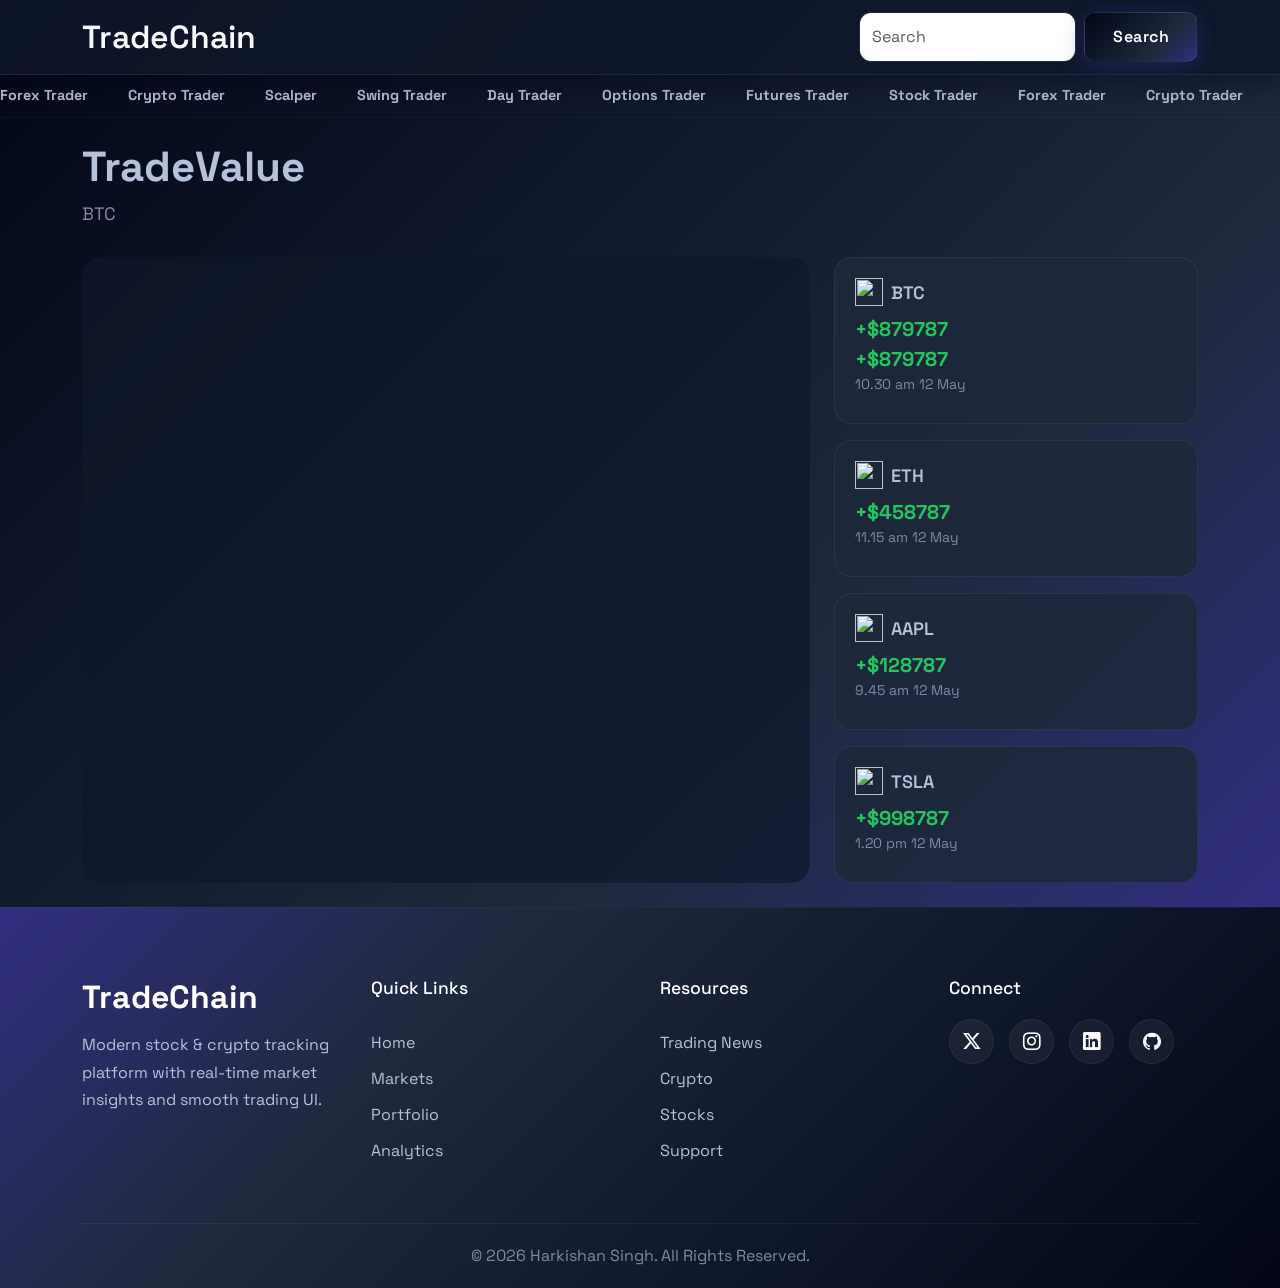
==== index.html @ 0bcbeb7f "stock-website" ====
<!DOCTYPE html>
<html lang="en">

<head>
    <meta charset="UTF-8">
    <meta name="viewport" content="width=device-width, initial-scale=1.0">
    <title>Trade_Chain</title>

    <!-- Bootstrap link -->
    <link href="https://cdn.jsdelivr.net/npm/bootstrap@5.3.8/dist/css/bootstrap.min.css" rel="stylesheet">

    <!-- Bootstrap Icon link -->
    <link rel="stylesheet" href="https://cdn.jsdelivr.net/npm/bootstrap-icons@1.13.1/font/bootstrap-icons.min.css">

    <!-- Font Awesome -->
    <link rel="stylesheet" href="https://cdnjs.cloudflare.com/ajax/libs/font-awesome/7.0.1/css/all.min.css" />

    <!-- Custom CSS -->
    <link rel="stylesheet" href="./css/style.css">

    <!-- Chart JS -->
    <script src="https://cdn.jsdelivr.net/npm/chart.js"></script>
</head>

<body>

    <div class="bg-div">
        <!-- Navbar -->
        <nav class="navbar">
            <div class="container">
                <a href="./index.html" class="navbar-brand text-light fs-2 fw-semibold">TradeChain</a>
                <form class="d-flex" role="search">
                    <input class="form-control me-2 search-input" id="input-stock" type="search" placeholder="Search">
                    <button class="btn btn-outline-success trade-btn" type="submit">
                        Search
                    </button>
                </form>
            </div>
        </nav>

        <div class="ticker">
            <div class="ticker-track">
                <span>Forex Trader</span>
                <span>Crypto Trader</span>
                <span>Scalper</span>
                <span>Swing Trader</span>
                <span>Day Trader</span>
                <span>Options Trader</span>
                <span>Futures Trader</span>
                <span>Stock Trader</span>

                <span>Forex Trader</span>
                <span>Crypto Trader</span>
                <span>Scalper</span>
                <span>Swing Trader</span>
                <span>Day Trader</span>
                <span>Options Trader</span>
                <span>Futures Trader</span>
                <span>Stock Trader</span>
            </div>
        </div>


        <!-- Main Section -->
        <div class="container py-4">
            <div class="stock-div">
                <h2>TradeValue</h2>
                <p id="active-trade-name">BTC</p>
            </div>

            <div class="chart-div">
                <!-- Chart -->
                <div class="chart-box">
                    <canvas id="stock-chart"></canvas>
                </div>

                <!-- Cards -->
                <div class="cards">
                    <div class="card">
                        <div class="d-flex align-items-center gap-2">
                            <img class="stock-img" id="card-stock-img"
                                src="https://financialmodelingprep.com/image-stock/BTC.png">
                            <p class="stock-name  m-0" id="card-stock-name">BTC</p>
                        </div>

                        <div class="py-2">
                            <p class="stock-price m-0" id="card-stock-opening-price">+$879787</p>
                            <p class="stock-price m-0" id="card-stock-close-price">+$879787</p>
                            <p class="stock-time m-0" id="card-stock-time">10.30 am 12 May</p>
                        </div>
                    </div>

                    <div class="card">
                        <div class="d-flex align-items-center gap-2">
                            <img class="stock-img" src="https://financialmodelingprep.com/image-stock/ETH.png">
                            <p class="stock-name m-0">ETH</p>
                        </div>

                        <div class="py-2">
                            <p class="stock-price m-0">+$458787</p>
                            <p class="stock-time m-0">11.15 am 12 May</p>
                        </div>
                    </div>

                    <div class="card">
                        <div class="d-flex align-items-center gap-2">
                            <img class="stock-img" src="https://financialmodelingprep.com/image-stock/AAPL.png">
                            <p class="stock-name m-0">AAPL</p>
                        </div>

                        <div class="py-2">
                            <p class="stock-price m-0">+$128787</p>
                            <p class="stock-time m-0">9.45 am 12 May</p>
                        </div>
                    </div>

                    <div class="card">
                        <div class="d-flex align-items-center gap-2">
                            <img class="stock-img" src="https://financialmodelingprep.com/image-stock/TSLA.png">
                            <p class="stock-name m-0">TSLA</p>
                        </div>

                        <div class="py-2">
                            <p class="stock-price m-0">+$998787</p>
                            <p class="stock-time m-0">1.20 pm 12 May</p>
                        </div>
                    </div>

                </div>

            </div>

        </div>

    </div>

    <!-- Footer -->
    <footer class="footer">
        <div class="container">

            <div class="footer-top">

                <div class="footer-brand">
                    <h2>TradeChain</h2>
                    <p>
                        Modern stock & crypto tracking platform with
                        real-time market insights and smooth trading UI.
                    </p>
                </div>

                <div class="footer-links">
                    <h5>Quick Links</h5>

                    <a href="#">Home</a>
                    <a href="#">Markets</a>
                    <a href="#">Portfolio</a>
                    <a href="#">Analytics</a>
                </div>

                <div class="footer-links">
                    <h5>Resources</h5>

                    <a href="#">Trading News</a>
                    <a href="#">Crypto</a>
                    <a href="#">Stocks</a>
                    <a href="#">Support</a>
                </div>

                <div class="footer-social">
                    <h5>Connect</h5>

                    <div class="social-icons">
                        <a href="#"><i class="bi bi-twitter-x"></i></a>
                        <a href="#"><i class="bi bi-instagram"></i></a>
                        <a href="#"><i class="bi bi-linkedin"></i></a>
                        <a href="#"><i class="bi bi-github"></i></a>
                    </div>
                </div>

            </div>

            <div class="footer-bottom">
                <p class="m-0">
                    © 2026 Harkishan Singh. All Rights Reserved.
                </p>
            </div>

        </div>
    </footer>


    <!-- Bootstrap JS -->
    <script src="https://cdn.jsdelivr.net/npm/bootstrap@5.3.8/dist/js/bootstrap.bundle.min.js"></script>

    <!-- Custom JS -->
    <script src="./chart.js"></script>
    <script src="./script.js"></script>
</body>



</html>
---- css/style.css ----
@import url(./variable.css);
@import url(./responsive.css);

* {
    box-sizing: border-box;
    padding: 0;
    margin: 0;
    font-family: "Space Grotesk", sans-serif;
}

.bg-div {
    background: var(--trading-style);
    width: 100%;
    min-height: 100vh;
}

/* Navbar */

nav {
    background: rgba(15, 23, 42, 0.85);
    border-bottom: 1px solid rgba(255, 255, 255, 0.08);
    box-shadow: 0 8px 24px rgba(2, 6, 23, 0.45);
    padding: 14px 0;
    flex-wrap: nowrap !important;
}

.search-input:focus {
    border-color: rgba(99, 102, 241, 0.6);
    box-shadow:
        0 0 0 4px rgba(99, 102, 241, 0.15),
        0 0 20px rgba(79, 70, 229, 0.18);
    outline: none;
}

.search-input {
    border: 1px solid rgba(255, 255, 255, 0.08);

    color: var(--text-muted);

    border-radius: 12px;

    transition: 0.3s ease;

    box-shadow: none;

}

.ticker {
    width: 100%;
    overflow: hidden;
    border-bottom: 1px dotted rgba(255, 255, 255, 0.06);
    padding: 10px 0;
}

.ticker-track {
    display: flex;
    gap: 40px;
    width: max-content;
    animation: scroll 20s linear infinite;
}

.ticker-track span {
    font-size: 0.9rem;
    font-weight: bold;
    color: var(--text-secondary);
}


@keyframes scroll {
    from {
        transform: translateX(100%);
    }

    to {
        transform: translateX(-100%);
    }
}



.stock-div h2 {
    color: var(--text-secondary);
    font-size: 42px;
    font-weight: 700;
}

.stock-div p {
    color: var(--text-muted);
    font-size: 18px;
}


.chart-div {
    display: grid;
    grid-template-columns: 2fr 1fr;
    gap: 24px;
    margin-top: 30px;
}



.chart-box {
    background: rgba(15, 23, 42, 0.7);
    border-radius: 20px;
    padding: 20px;
    min-height: 450px;
    min-width: 450px;
}



.cards {
    display: grid;
    grid-template-columns: repeat(auto-fit, minmax(250px, 1fr));
    gap: 16px;
}


.card {
    background: rgba(30, 41, 59, 0.9);
    border-radius: 18px;
    padding: 20px;
    border: 1px solid rgba(255, 255, 255, 0.06);

    transition:
        transform 0.4s ease,
        box-shadow 0.4s ease;
}

.card:hover {
    transform: scale(1.05);
    box-shadow:
        0 10px 30px rgba(59, 130, 246, 0.18),
        0 0 20px rgba(99, 102, 241, 0.12);
    cursor: pointer;
}

.stock-img {
    width: 28px;
    height: 28px;
    object-fit: contain;
}

.stock-name {
    color: var(--text-secondary);
    font-size: 18px;
    font-weight: 600;
}

.stock-price {
    color: var(--accent-green) !important;
    font-size: 20px;
    font-weight: 700;
}

.stock-time {
    color: var(--text-muted) !important;
    font-size: 14px;
}

.trade-btn {
    padding: 12px 28px;

    border: none;
    border-radius: 12px;

    background: var(--trading-style);

    color: var(--text-primary);

    font-weight: 600;
    letter-spacing: 0.5px;

    cursor: pointer;

    transition: 0.35s ease;

    border: 1px solid rgba(255, 255, 255, 0.08);

    box-shadow:
        0 10px 25px rgba(49, 46, 129, 0.25),
        0 0 20px rgba(79, 70, 229, 0.15);
}

.trade-btn:hover {
    border: 1px solid rgba(255, 255, 255, 0.08);
    box-shadow:
        0 15px 35px rgba(79, 70, 229, 0.35),
        0 0 25px rgba(59, 130, 246, 0.2);
}

.trade-btn:active {
    transform: scale(0.97);
}

/* ================= FOOTER ================= */

.footer {
    /* margin-top: 100px; */
    padding: 70px 0 20px;

    background: var(--footer);

    backdrop-filter: blur(12px);

    border-top: 1px solid rgba(255, 255, 255, 0.08);
}

.footer-top {
    display: grid;
    grid-template-columns: repeat(auto-fit, minmax(220px, 1fr));
    gap: 40px;
}

.footer-brand h2 {
    color: var(--text-primary);
    font-size: 2rem;
    font-weight: 700;
}

.footer-brand p {
    color: var(--text-secondary);
    line-height: 1.7;
    margin-top: 15px;
}

.footer-links h5,
.footer-social h5 {
    color: var(--text-primary);
    margin-bottom: 20px;
    font-size: 1.1rem;
}

.footer-links {
    display: flex;
    flex-direction: column;
    gap: 12px;
}

.footer-links a {
    color: var(--text-secondary);
    text-decoration: none;

    transition: 0.3s ease;
}

.footer-links a:hover {
    color: var(--accent-cyan);
    transform: translateX(5px);
}

.social-icons {
    display: flex;
    gap: 15px;
}

.social-icons a {
    width: 45px;
    height: 45px;

    display: flex;
    align-items: center;
    justify-content: center;

    border-radius: 50%;

    background: rgba(255, 255, 255, 0.05);

    color: var(--text-primary);

    font-size: 1.1rem;

    text-decoration: none;

    border: 1px solid rgba(255, 255, 255, 0.06);

    transition: 0.3s ease;
}

.social-icons a:hover {
    transform: translateY(-5px);

    background: var(--accent-blue);

    box-shadow:
        0 10px 25px rgba(59, 130, 246, 0.25),
        0 0 20px rgba(59, 130, 246, 0.18);
}

.footer-bottom {
    margin-top: 60px;
    padding-top: 20px;

    border-top: 1px solid rgba(255, 255, 255, 0.06);

    text-align: center;
}

.footer-bottom p {
    color: var(--text-muted);
}


/* Stock Page Css */

.chart-stock-div{
    display: grid;
    grid-template-columns: 3fr;
    padding: 0px 12px;
}

.stock-box{
    background: var(--purple-gradient);
    height: 350px !important;
    width: 100%;
}
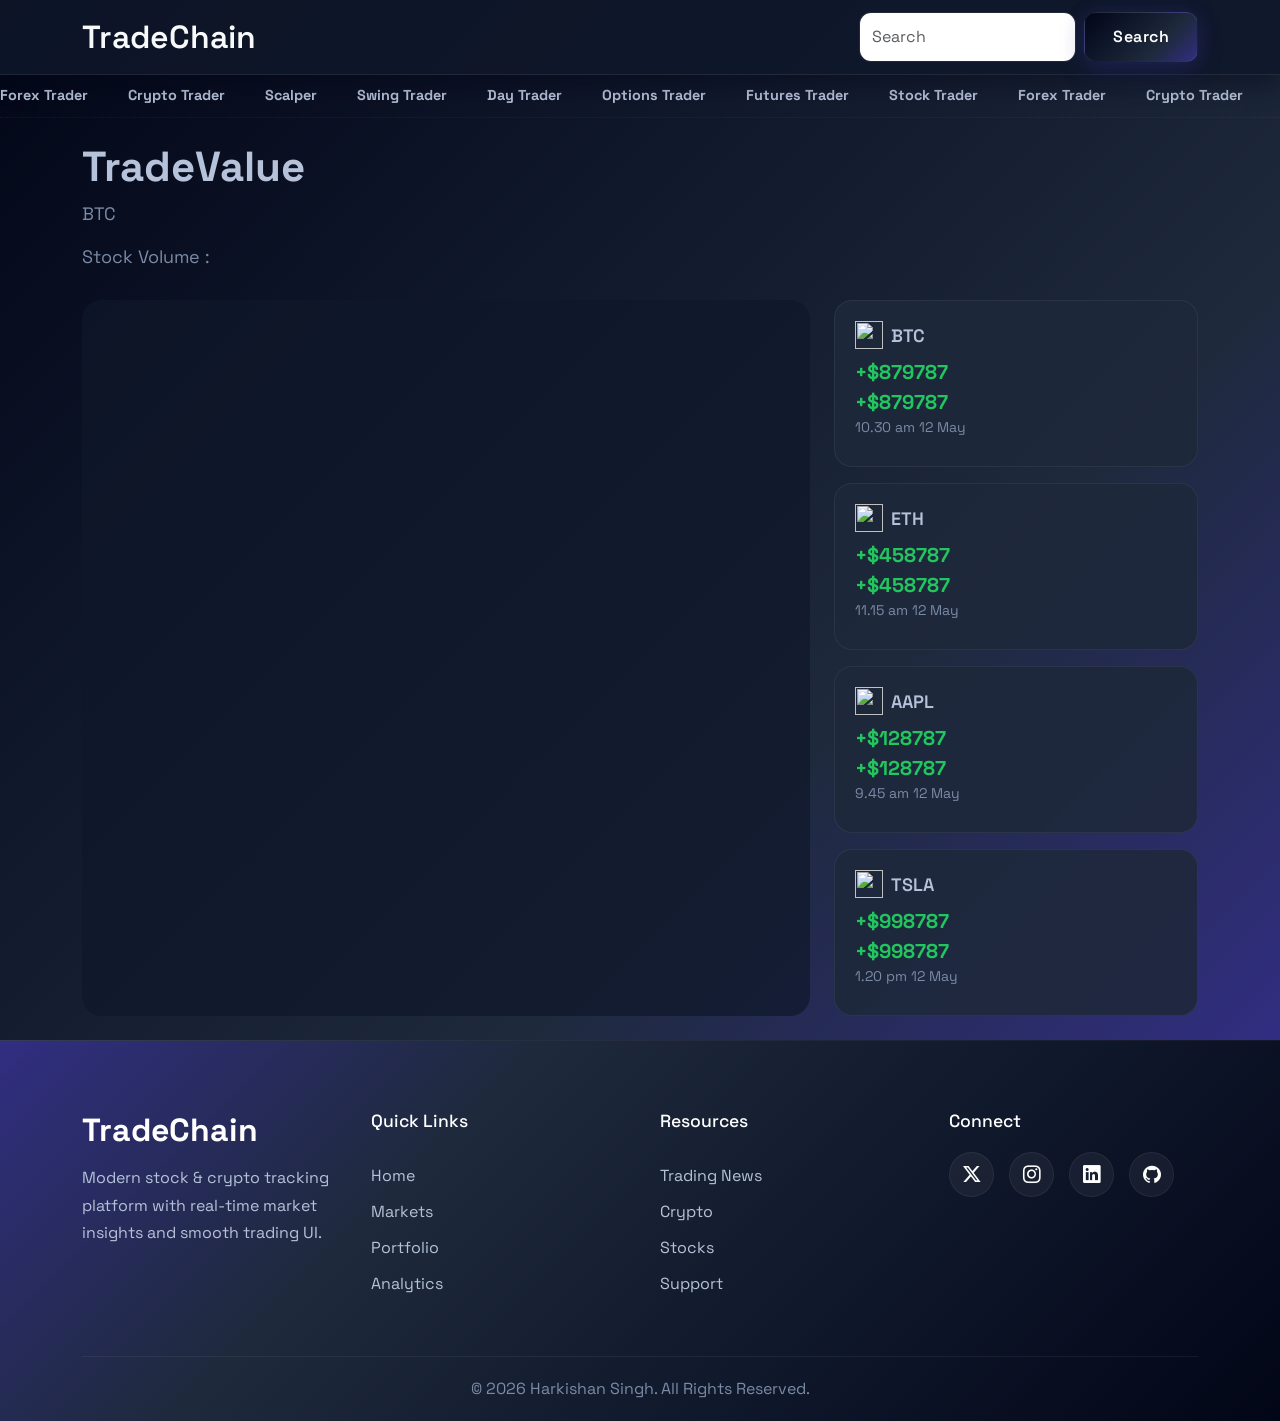
==== commit 6f8491b1: "All Screen Responsive & JS Updated" ====
--- a/index.html
+++ b/index.html
@@ -66,6 +66,7 @@
             <div class="stock-div">
                 <h2>TradeValue</h2>
                 <p id="active-trade-name">BTC</p>
+                <p class="m-0">Stock Volume : <span id="stock-volume"></span></p>
             </div>
 
             <div class="chart-div">
@@ -76,53 +77,78 @@
 
                 <!-- Cards -->
                 <div class="cards">
-                    <div class="card">
-                        <div class="d-flex align-items-center gap-2">
-                            <img class="stock-img" id="card-stock-img"
+                    <!-- CARD 1 -->
+                    <div class="card">
+                        <div class="d-flex align-items-center gap-2">
+                            <img class="stock-img" id="img-1"
                                 src="https://financialmodelingprep.com/image-stock/BTC.png">
-                            <p class="stock-name  m-0" id="card-stock-name">BTC</p>
-                        </div>
-
-                        <div class="py-2">
-                            <p class="stock-price m-0" id="card-stock-opening-price">+$879787</p>
-                            <p class="stock-price m-0" id="card-stock-close-price">+$879787</p>
-                            <p class="stock-time m-0" id="card-stock-time">10.30 am 12 May</p>
-                        </div>
-                    </div>
-
-                    <div class="card">
-                        <div class="d-flex align-items-center gap-2">
-                            <img class="stock-img" src="https://financialmodelingprep.com/image-stock/ETH.png">
-                            <p class="stock-name m-0">ETH</p>
-                        </div>
-
-                        <div class="py-2">
-                            <p class="stock-price m-0">+$458787</p>
-                            <p class="stock-time m-0">11.15 am 12 May</p>
-                        </div>
-                    </div>
-
-                    <div class="card">
-                        <div class="d-flex align-items-center gap-2">
-                            <img class="stock-img" src="https://financialmodelingprep.com/image-stock/AAPL.png">
-                            <p class="stock-name m-0">AAPL</p>
-                        </div>
-
-                        <div class="py-2">
-                            <p class="stock-price m-0">+$128787</p>
-                            <p class="stock-time m-0">9.45 am 12 May</p>
-                        </div>
-                    </div>
-
-                    <div class="card">
-                        <div class="d-flex align-items-center gap-2">
-                            <img class="stock-img" src="https://financialmodelingprep.com/image-stock/TSLA.png">
-                            <p class="stock-name m-0">TSLA</p>
-                        </div>
-
-                        <div class="py-2">
-                            <p class="stock-price m-0">+$998787</p>
-                            <p class="stock-time m-0">1.20 pm 12 May</p>
+
+                            <p class="stock-name m-0" id="name-1">BTC</p>
+                        </div>
+
+                        <div class="py-2">
+                            <p class="stock-price m-0" id="open-1">+$879787</p>
+
+                            <p class="stock-price m-0" id="close-1">+$879787</p>
+
+                            <p class="stock-time m-0" id="time-1">10.30 am 12 May</p>
+                        </div>
+                    </div>
+
+
+                    <!-- CARD 2 -->
+                    <div class="card">
+                        <div class="d-flex align-items-center gap-2">
+                            <img class="stock-img" id="img-2"
+                                src="https://financialmodelingprep.com/image-stock/ETH.png">
+
+                            <p class="stock-name m-0" id="name-2">ETH</p>
+                        </div>
+
+                        <div class="py-2">
+                            <p class="stock-price m-0" id="open-2">+$458787</p>
+
+                            <p class="stock-price m-0" id="close-2">+$458787</p>
+
+                            <p class="stock-time m-0" id="time-2">11.15 am 12 May</p>
+                        </div>
+                    </div>
+
+
+                    <!-- CARD 3 -->
+                    <div class="card">
+                        <div class="d-flex align-items-center gap-2">
+                            <img class="stock-img" id="img-3"
+                                src="https://financialmodelingprep.com/image-stock/AAPL.png">
+
+                            <p class="stock-name m-0" id="name-3">AAPL</p>
+                        </div>
+
+                        <div class="py-2">
+                            <p class="stock-price m-0" id="open-3">+$128787</p>
+
+                            <p class="stock-price m-0" id="close-3">+$128787</p>
+
+                            <p class="stock-time m-0" id="time-3">9.45 am 12 May</p>
+                        </div>
+                    </div>
+
+
+                    <!-- CARD 4 -->
+                    <div class="card">
+                        <div class="d-flex align-items-center gap-2">
+                            <img class="stock-img" id="img-4"
+                                src="https://financialmodelingprep.com/image-stock/TSLA.png">
+
+                            <p class="stock-name m-0" id="name-4">TSLA</p>
+                        </div>
+
+                        <div class="py-2">
+                            <p class="stock-price m-0" id="open-4">+$998787</p>
+
+                            <p class="stock-price m-0" id="close-4">+$998787</p>
+
+                            <p class="stock-time m-0" id="time-4">1.20 pm 12 May</p>
                         </div>
                     </div>
 
--- a/css/style.css
+++ b/css/style.css
@@ -104,7 +104,7 @@
     border-radius: 20px;
     padding: 20px;
     min-height: 450px;
-    min-width: 450px;
+    min-width: 100%;
 }
 
 
